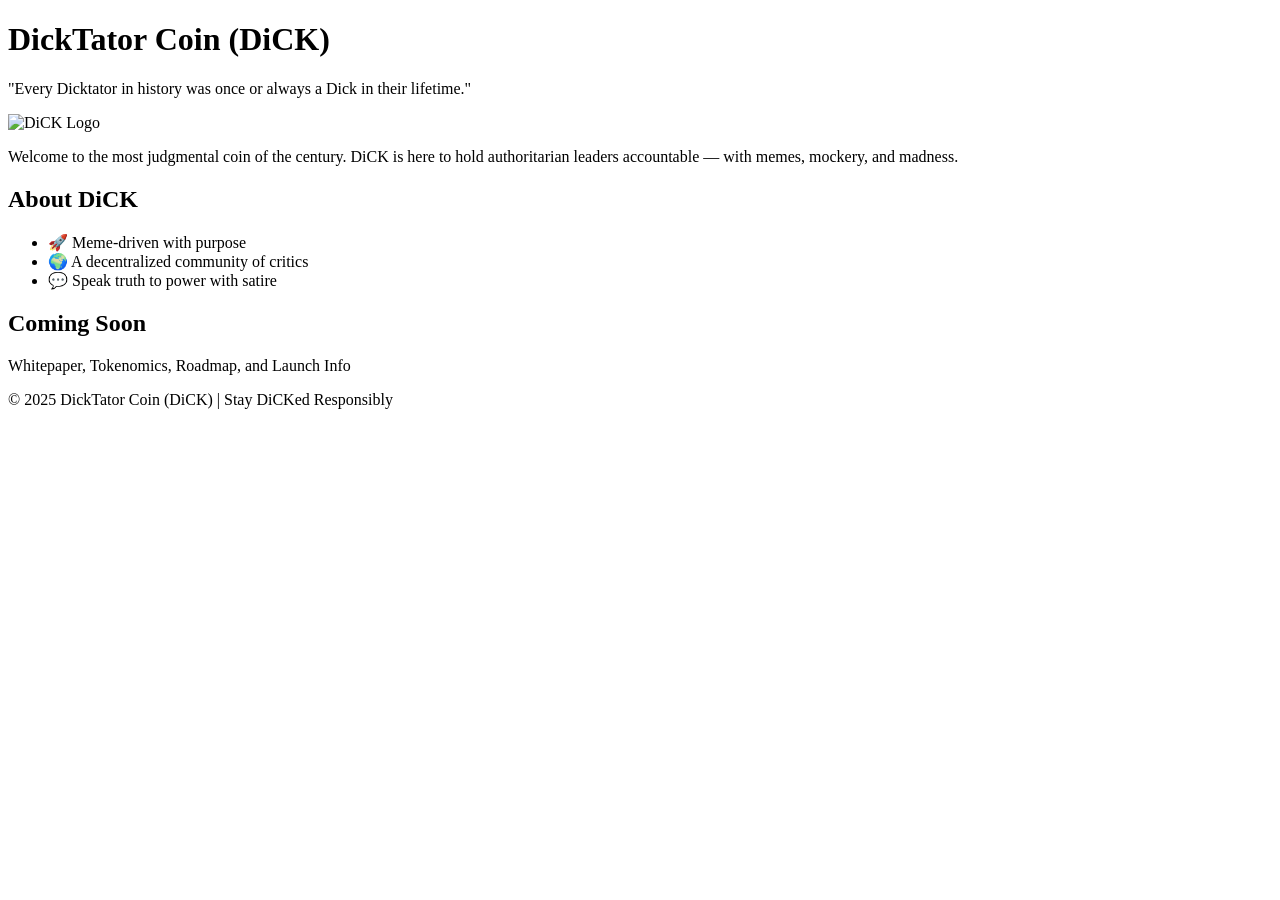
==== index.html @ 3cfa4d1c "index.html" ====
<!DOCTYPE html>
<html lang="en">
<head>
  <meta charset="UTF-8">
  <meta name="viewport" content="width=device-width, initial-scale=1">
  <title>DickTator Coin (DiCK)</title>
  <link rel="stylesheet" href="style.css">
</head>
<body>
  <header>
    <h1>DickTator Coin (DiCK)</h1>
    <p class="tagline">"Every Dicktator in history was once or always a Dick in their lifetime."</p>
  </header>

  <section class="main-content">
    <img src="assets/dicktator-logo.png" alt="DiCK Logo" class="logo">
    <p>Welcome to the most judgmental coin of the century. DiCK is here to hold authoritarian leaders accountable — with memes, mockery, and madness.</p>
    
    <h2>About DiCK</h2>
    <ul>
      <li>🚀 Meme-driven with purpose</li>
      <li>🌍 A decentralized community of critics</li>
      <li>💬 Speak truth to power with satire</li>
    </ul>
    
    <h2>Coming Soon</h2>
    <p>Whitepaper, Tokenomics, Roadmap, and Launch Info</p>
  </section>

  <footer>
    <p>&copy; 2025 DickTator Coin (DiCK) | Stay DiCKed Responsibly</p>
  </footer>
</body>
</html>
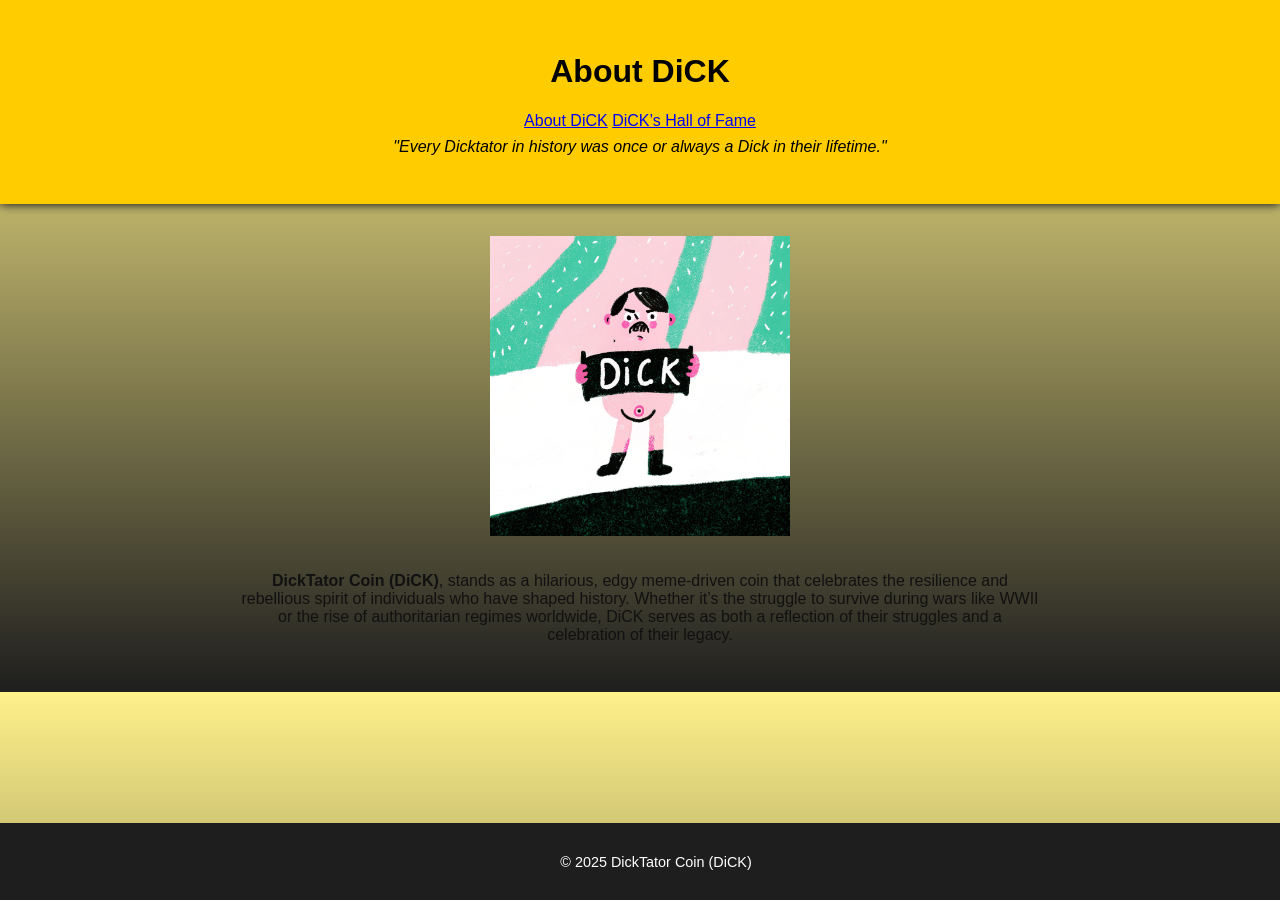
==== commit a3b09d14: "index.html" ====
--- a/index.html
+++ b/index.html
@@ -1,34 +1,29 @@
 <!DOCTYPE html>
 <html lang="en">
 <head>
-  <meta charset="UTF-8">
-  <meta name="viewport" content="width=device-width, initial-scale=1">
-  <title>DickTator Coin (DiCK)</title>
-  <link rel="stylesheet" href="style.css">
+  <meta charset="UTF-8" />
+  <meta name="viewport" content="width=device-width, initial-scale=1.0"/>
+  <title>About DiCK</title>
+  <link rel="stylesheet" href="style.css" />
 </head>
 <body>
   <header>
-    <h1>DickTator Coin (DiCK)</h1>
+    <h1>About DiCK</h1>
+    <nav>
+      <a href="index.html">About DiCK</a>
+      <a href="hall-of-fame.html">DiCK’s Hall of Fame</a>
+    </nav>
     <p class="tagline">"Every Dicktator in history was once or always a Dick in their lifetime."</p>
   </header>
 
   <section class="main-content">
-    <img src="assets/dicktator-logo.png" alt="DiCK Logo" class="logo">
-    <p>Welcome to the most judgmental coin of the century. DiCK is here to hold authoritarian leaders accountable — with memes, mockery, and madness.</p>
+    <img src="assets/dicktator-logo.png" alt="DiCK Logo" class="logo"/>
     
-    <h2>About DiCK</h2>
-    <ul>
-      <li>🚀 Meme-driven with purpose</li>
-      <li>🌍 A decentralized community of critics</li>
-      <li>💬 Speak truth to power with satire</li>
-    </ul>
-    
-    <h2>Coming Soon</h2>
-    <p>Whitepaper, Tokenomics, Roadmap, and Launch Info</p>
+    <p><strong>DickTator Coin (DiCK)</strong>, stands as a hilarious, edgy meme-driven coin that celebrates the resilience and rebellious spirit of individuals who have shaped history. Whether it’s the struggle to survive during wars like WWII or the rise of authoritarian regimes worldwide, DiCK serves as both a reflection of their struggles and a celebration of their legacy.</p>
   </section>
 
   <footer>
-    <p>&copy; 2025 DickTator Coin (DiCK) | Stay DiCKed Responsibly</p>
+    <p>&copy; 2025 DickTator Coin (DiCK)</p>
   </footer>
 </body>
 </html>
--- a/style.css
+++ b/style.css
@@ -0,0 +1,50 @@
+body {
+  margin: 0;
+  font-family: 'Segoe UI', sans-serif;
+  background: linear-gradient(to bottom, #fef08a, #1e1e1e);
+  color: #111;
+  text-align: center;
+}
+
+header {
+  background: #ffcc00;
+  color: #000;
+  padding: 2rem 1rem;
+  box-shadow: 0 0 10px #000;
+}
+
+.tagline {
+  font-style: italic;
+  margin-top: 0.5rem;
+}
+
+.main-content {
+  padding: 2rem;
+  max-width: 800px;
+  margin: 0 auto;
+}
+
+.logo {
+  max-width: 300px;
+  margin-bottom: 1rem;
+}
+
+ul {
+  list-style: none;
+  padding: 0;
+}
+
+ul li {
+  padding: 0.5rem 0;
+  font-weight: bold;
+}
+
+footer {
+  background: #1e1e1e;
+  color: #fff;
+  padding: 1rem;
+  font-size: 0.9rem;
+  position: fixed;
+  bottom: 0;
+  width: 100%;
+}
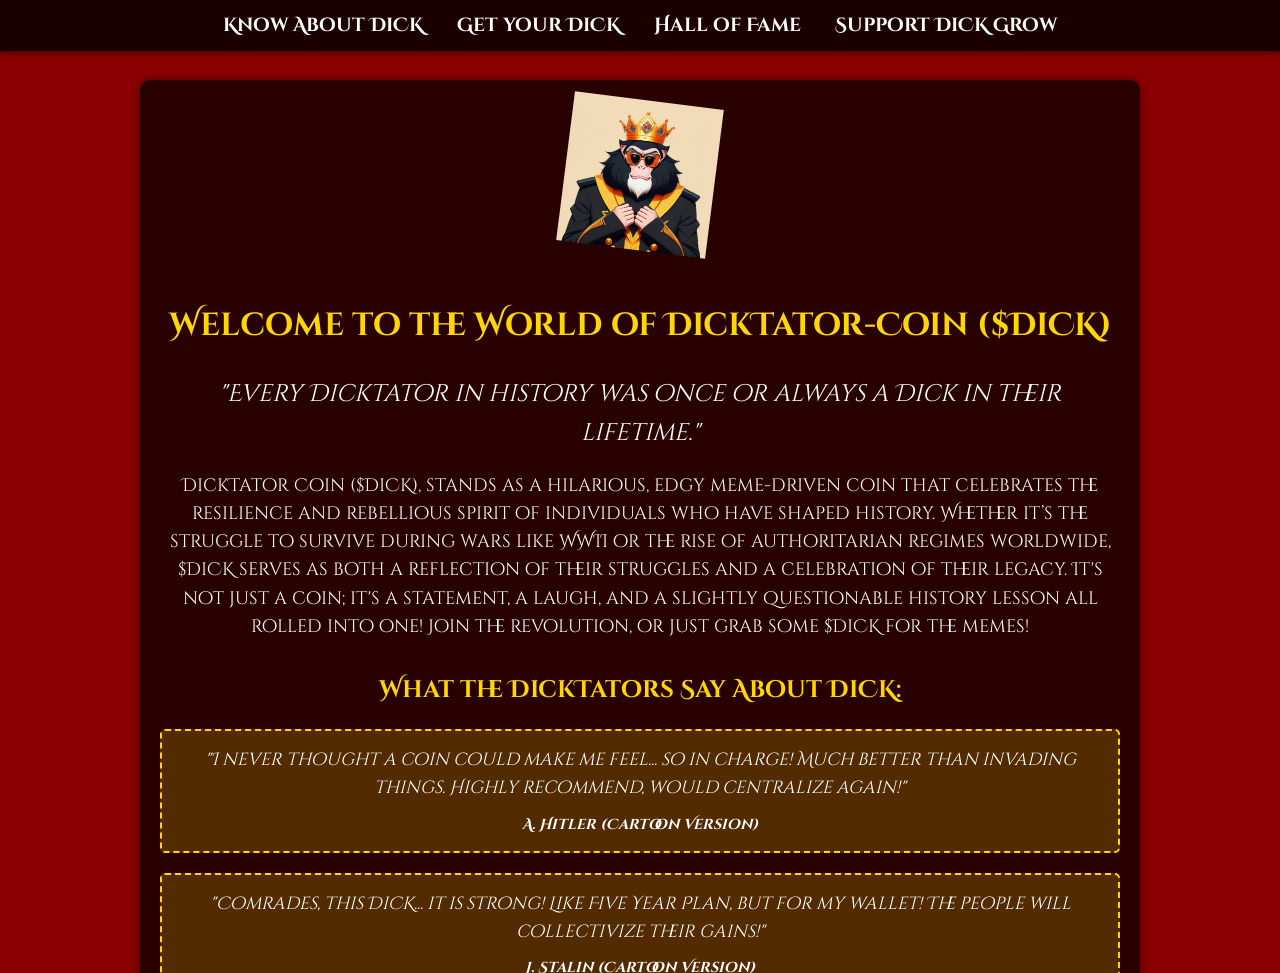
==== commit 48b6eff0: "index.html" ====
--- a/index.html
+++ b/index.html
@@ -1,29 +1,9 @@
 <!DOCTYPE html>
-<html lang="en">
-<head>
-  <meta charset="UTF-8" />
-  <meta name="viewport" content="width=device-width, initial-scale=1.0"/>
-  <title>About DiCK</title>
-  <link rel="stylesheet" href="style.css" />
-</head>
-<body>
-  <header>
-    <h1>About DiCK</h1>
-    <nav>
-      <a href="index.html">About DiCK</a>
-      <a href="hall-of-fame.html">DiCK’s Hall of Fame</a>
-    </nav>
-    <p class="tagline">"Every Dicktator in history was once or always a Dick in their lifetime."</p>
-  </header>
-
-  <section class="main-content">
-    <img src="assets/dicktator-logo.png" alt="DiCK Logo" class="logo"/>
-    
-    <p><strong>DickTator Coin (DiCK)</strong>, stands as a hilarious, edgy meme-driven coin that celebrates the resilience and rebellious spirit of individuals who have shaped history. Whether it’s the struggle to survive during wars like WWII or the rise of authoritarian regimes worldwide, DiCK serves as both a reflection of their struggles and a celebration of their legacy.</p>
-  </section>
-
-  <footer>
-    <p>&copy; 2025 DickTator Coin (DiCK)</p>
-  </footer>
-</body>
+<html>
+  <head>
+    <meta http-equiv="refresh" content="0; url='Know About Dick.html'" />
+  </head>
+  <body>
+    <p>If you are not redirected, <a href="Know About Dick.html">click here</a>.</p>
+  </body>
 </html>
